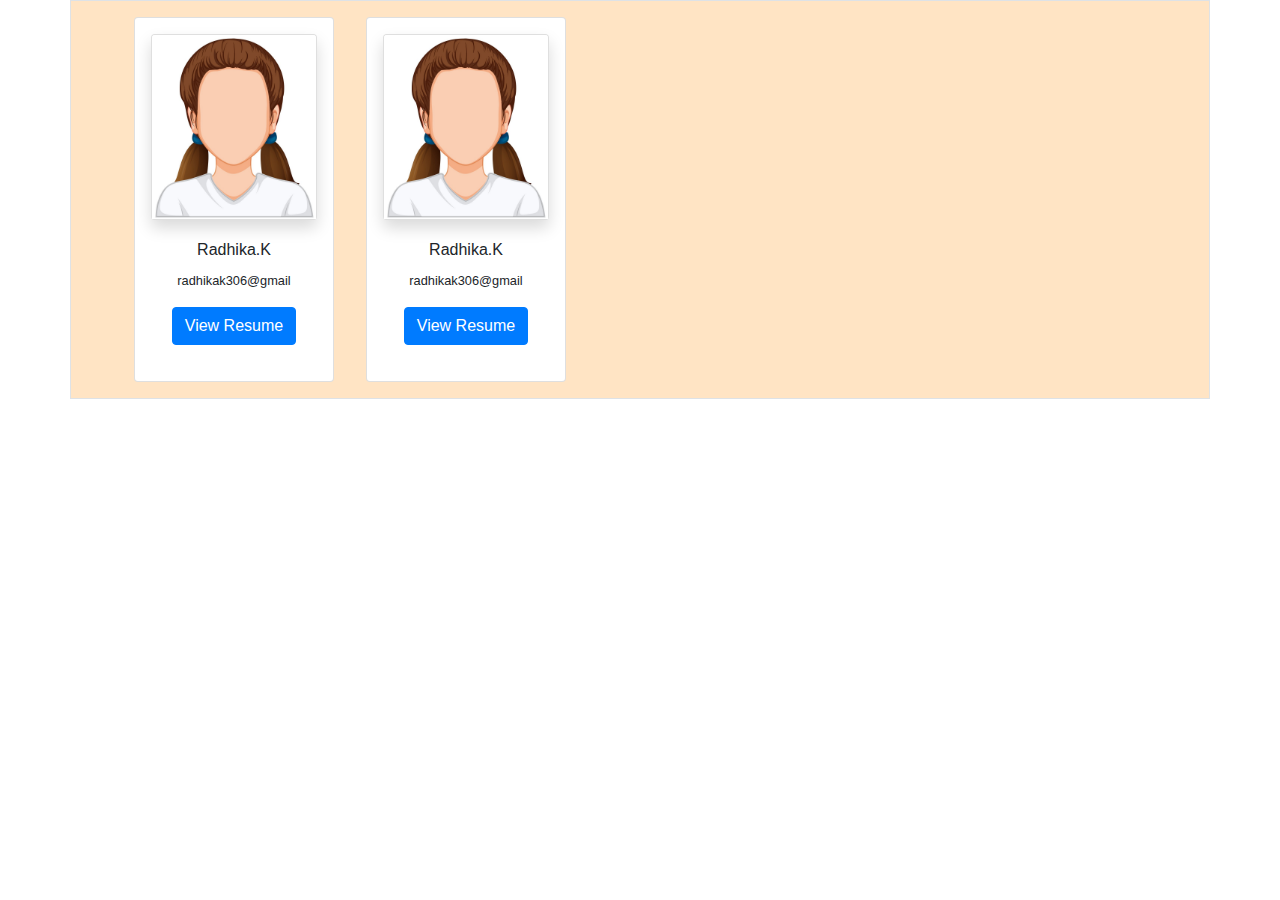
==== index.html @ 318acc76 "added non semantic page" ====
<!DOCTYPE html>
<html>
<head>
 <meta name="viewport" content="width=device-width, initial-scale=1.0">
 <title>Bootstrap</title>
 <link rel="stylesheet" type="text/css" href="">
 <link rel="icon" href="images.png">
 <link rel="stylesheet" href="https://stackpath.bootstrapcdn.com/bootstrap/4.5.2/css/bootstrap.min.css" integrity="sha384-JcKb8q3iqJ61gNV9KGb8thSsNjpSL0n8PARn9HuZOnIxN0hoP+VmmDGMN5t9UJ0Z" crossorigin="anonymous">
</head>
<body>
  <div class="container-sm border" style="background-color: bisque;">
      <div class="d-flex">  
    <div class="card text-center ml-5 m-3 p-3" style="width:200px" >
      <div class="card shadow h-auto">
        <img class="card-img-top" src="media/ImageChar.jpg" alt="Card image">
        </div>
        <div class="card-body">
          <h6 class="card-title">Radhika.K</h6>
          <p class="card-text small">radhikak306@gmail</p>
          <a href="SemanticResume/semresume.html" class="btn btn-primary">View Resume</a>
       
        </div>
      </div>
    

    <div class="card text-center ml-6 m-3 p-3" style="width:200px">
      <div class="card shadow h-auto">
        <img class="card-img-top" src="media/ImageChar.jpg" alt="Card image">
    </div>
        <div class="card-body">
          <h6 class="card-title">Radhika.K</h6>
          <p class="card-text small">radhikak306@gmail</p>
          <a href="NonSemResume/resumenonsem.html" class="btn btn-primary">View Resume</a>
        
        </div>
      </div>
    </div>
  </div>
</div>
</body>
</html>
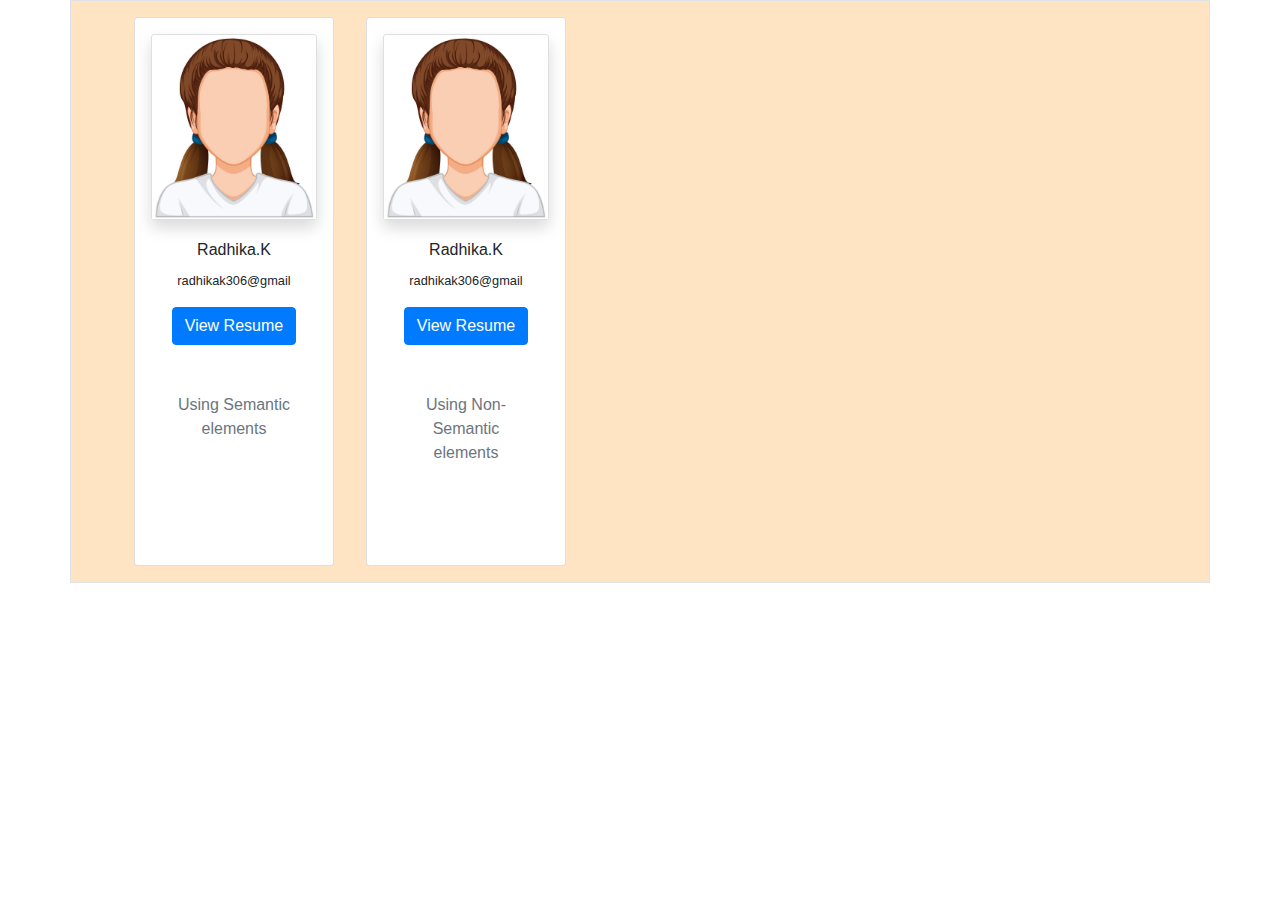
==== commit e53c1398: "enter" ====
--- a/index.html
+++ b/index.html
@@ -17,8 +17,10 @@
         <div class="card-body">
           <h6 class="card-title">Radhika.K</h6>
           <p class="card-text small">radhikak306@gmail</p>
-          <a href="SemanticResume/semresume.html" class="btn btn-primary">View Resume</a>
-       
+          <a href="resumeSemantic/semresume.html" class="btn btn-primary">View Resume</a>
+          <div class="text-muted py-5">
+            <p>Using Semantic elements</p>
+          </div>
         </div>
       </div>
     
@@ -31,7 +33,9 @@
           <h6 class="card-title">Radhika.K</h6>
           <p class="card-text small">radhikak306@gmail</p>
           <a href="NonSemResume/resumenonsem.html" class="btn btn-primary">View Resume</a>
-        
+          <div class="text-muted py-5">
+            <p>Using Non-Semantic elements</p>
+          </div>
         </div>
       </div>
     </div>
